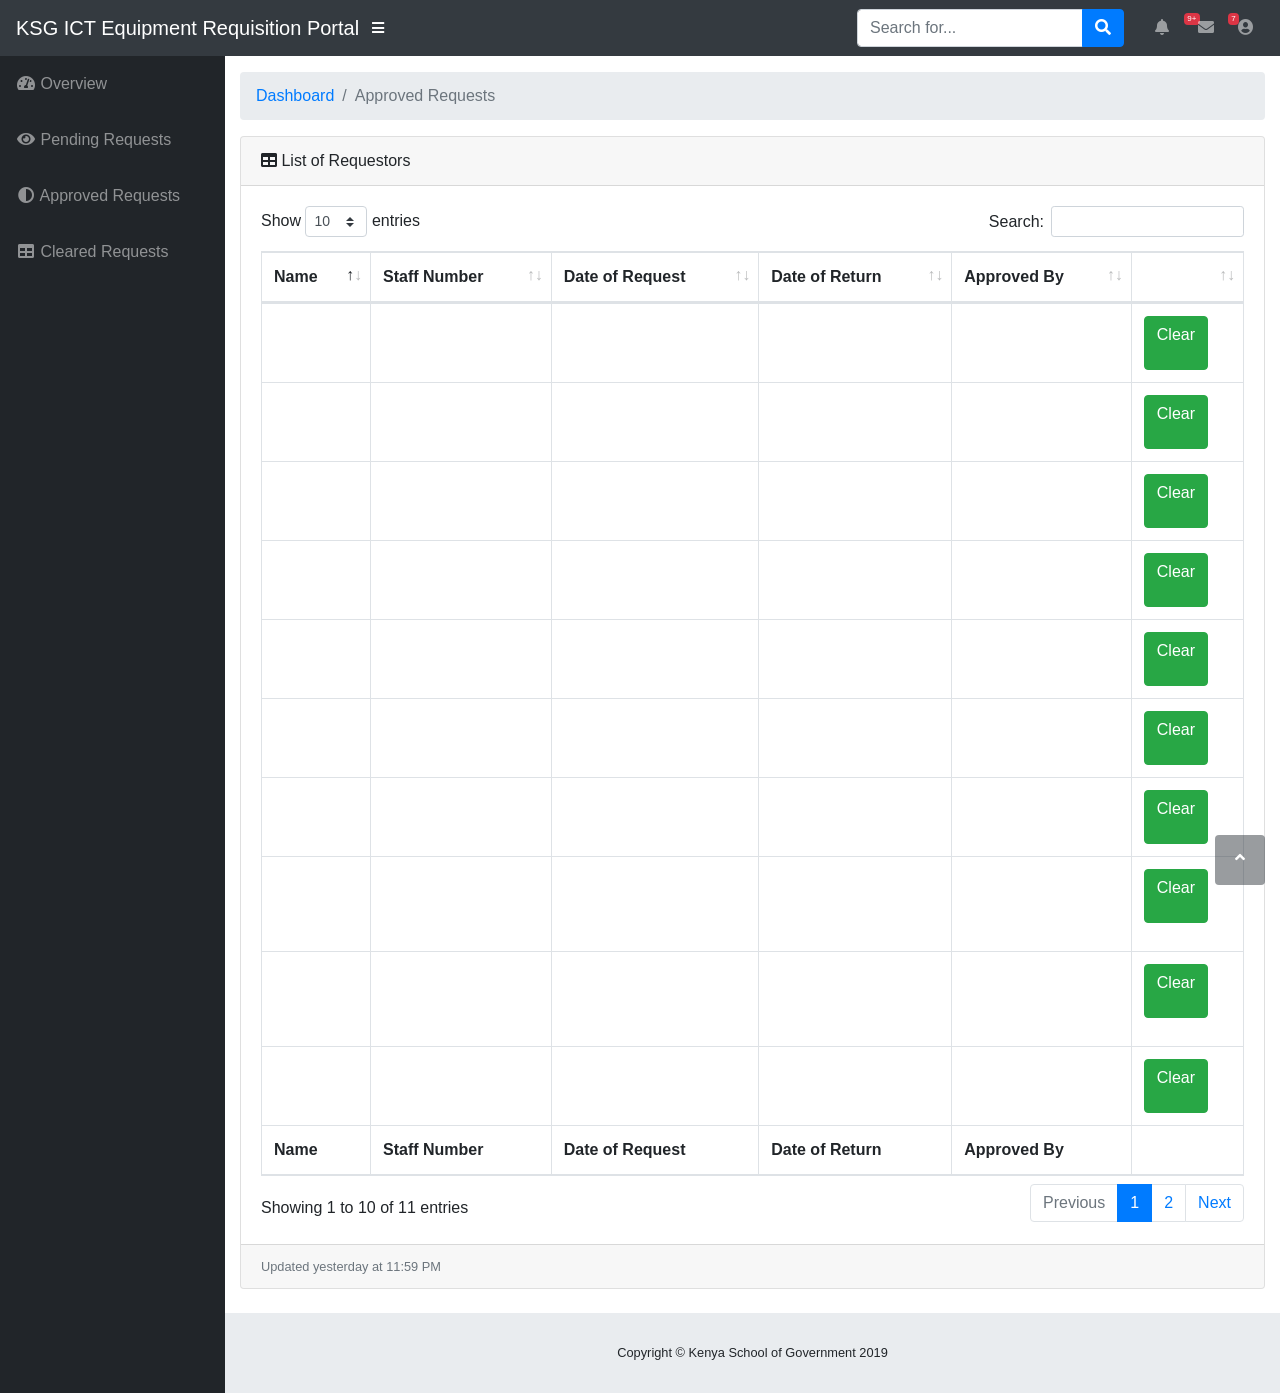
==== Super Admin/approvedRequests.html @ 623a8591 "First Commit of Super Admin" ====
<!DOCTYPE html>
<html lang="en">

<head>

  <meta charset="utf-8">
  <meta http-equiv="X-UA-Compatible" content="IE=edge">
  <meta name="viewport" content="width=device-width, initial-scale=1, shrink-to-fit=no">
  <meta name="description" content="">
  <meta name="author" content="">

  <title>Approved Requests</title>

  <!-- Custom fonts for this template-->
  <link href="vendor/fontawesome-free/css/all.min.css" rel="stylesheet" type="text/css">

  <!-- Page level plugin CSS-->
  <link href="vendor/datatables/dataTables.bootstrap4.css" rel="stylesheet">

  <!-- Custom styles for this template-->
  <link href="css/sb-admin.css" rel="stylesheet">


</head>

<body id="page-top">

  <nav class="navbar navbar-expand navbar-dark bg-dark static-top">

    <a class="navbar-brand mr-1" href="index.html">KSG ICT Equipment Requisition Portal</a>

    <button class="btn btn-link btn-sm text-white order-1 order-sm-0" id="sidebarToggle" href="#">
      <i class="fas fa-bars"></i>
    </button>

    <!-- Navbar Search -->
    <form class="d-none d-md-inline-block form-inline ml-auto mr-0 mr-md-3 my-2 my-md-0">
      <div class="input-group">
        <input type="text" class="form-control" placeholder="Search for..." aria-label="Search" aria-describedby="basic-addon2">
        <div class="input-group-append">
          <button class="btn btn-primary" type="button">
            <i class="fas fa-search"></i>
          </button>
        </div>
      </div>
    </form>

    <!-- Navbar -->
    <ul class="navbar-nav ml-auto ml-md-0">
      <li class="nav-item dropdown no-arrow mx-1">
        <a class="nav-link dropdown-toggle" href="#" id="alertsDropdown" role="button" data-toggle="dropdown" aria-haspopup="true" aria-expanded="false">
          <i class="fas fa-bell fa-fw"></i>
          <span class="badge badge-danger">9+</span>
        </a>
        <div class="dropdown-menu dropdown-menu-right" aria-labelledby="alertsDropdown">
          <a class="dropdown-item" href="#">New Notifications</a>
          <a class="dropdown-item" href="#">View Old Notifications</a>
          <!--<div class="dropdown-divider"></div>
          <a class="dropdown-item" href="#">Something else here</a>-->
        </div>
      </li>
      <li class="nav-item dropdown no-arrow mx-1">
        <a class="nav-link dropdown-toggle" href="#" id="messagesDropdown" role="button" data-toggle="dropdown" aria-haspopup="true" aria-expanded="false">
          <i class="fas fa-envelope fa-fw"></i>
          <span class="badge badge-danger">7</span>
        </a>
        <div class="dropdown-menu dropdown-menu-right" aria-labelledby="messagesDropdown">
          <a class="dropdown-item" href="#">New Messages</a>
          <a class="dropdown-item" href="#">Inbox</a>
          <!--<div class="dropdown-divider"></div>
          <a class="dropdown-item" href="#">Something else here</a>-->
        </div>
      </li>
      <li class="nav-item dropdown no-arrow">
        <a class="nav-link dropdown-toggle" href="#" id="userDropdown" role="button" data-toggle="dropdown" aria-haspopup="true" aria-expanded="false">
          <i class="fas fa-user-circle fa-fw"></i>
        </a>
        <div class="dropdown-menu dropdown-menu-right" aria-labelledby="userDropdown">
          <a class="dropdown-item" href="#">Settings</a>
          <!--<a class="dropdown-item" href="#">Activity Log</a>-->
          <div class="dropdown-divider"></div>
          <a class="dropdown-item" href="#" data-toggle="modal" data-target="#logoutModal">Logout</a>
        </div>
      </li>
    </ul>

  </nav>

  <div id="wrapper">

    <!-- Sidebar -->
    <ul class="sidebar navbar-nav">
      <li class="nav-item">
        <a class="nav-link" href="index.html">
          <i class="fas fa-fw fa-tachometer-alt"></i>
          <span>Overview</span>
        </a>
      </li>
      <li class="nav-item">
        <a class="nav-link" href="PendingRequests.html"> <!--<id="pagesDropdown" role="button" data-toggle="dropdown" aria-haspopup="true" aria-expanded="false">-->
          <i class="fas fa-fw fa-eye"></i>
          <span>Pending Requests</span>
        </a>
        <!--<div class="dropdown-menu" aria-labelledby="pagesDropdown">

          <h6 class="dropdown-header">Login Screens:</h6>
          <a class="dropdown-item" href="login.html">Login</a>
          <a class="dropdown-item" href="register.html">Register</a>
          <a class="dropdown-item" href="forgot-password.html">Forgot Password</a>-->
          <!--<div class="dropdown-divider"></div>
          <h6 class="dropdown-header">Other Pages:</h6>
          <a class="dropdown-item" href="404.html">404 Page</a>
          <a class="dropdown-item" href="blank.html">Blank Page</a>
        </div>-->
      </li>
      <li class="nav-item">
        <a class="nav-link" href="approvedRequests.html">
          <i class="fas fa-fw fa-adjust"></i>
          <span>Approved Requests</span></a>
      </li>
      <li class="nav-item">
        <a class="nav-link" href="clearedRequests.html">
          <i class="fas fa-fw fa-table"></i>
          <span>Cleared Requests</span></a>
      </li>
    </ul>

    <div id="content-wrapper">

      <div class="container-fluid">

        <!-- Breadcrumbs-->
        <ol class="breadcrumb">
          <li class="breadcrumb-item">
            <a href="#">Dashboard</a>
          </li>
          <li class="breadcrumb-item active">Approved Requests</li>
        </ol>
         
        <!-- DataTables Example -->
        <div class="card mb-4">
          <div class="card-header">
            <i class="fas fa-table"></i>
            List of Requestors</div>
          <div class="card-body">
            <div class="table-responsive">
              <table class="table table-bordered" id="dataTable" cellspacing="0">
                <thead>
                  <tr>
                    <th>Name</th>
                    <th>Staff Number</th>
                    <th>Date of Request</th>
                    <th>Date of Return</th>
                    <th>Approved By</th>
                    <th></th>
                  </tr>
                </thead>
                <tfoot>
                  <tr>
                    <th>Name</th>
                    <th>Staff Number</th>
                    <th>Date of Request</th>
                    <th>Date of Return</th>
                    <th>Approved By</th>
                    <th></th>
                  </tr>
                </tfoot>
                <tbody>
                  <tr>
                    <td></td>
                    <td></td>
                    <td></td>
                    <td></td>
                    <td></td>
                    <td>
                      <button id="myButton" type="button" class="btn btn-success submit-button" rel="popover"
                      data-content="&lt;div&gt;Approved Requests Summary:
                      <ul>
                        <li>Name:</li>
                        <li>Staff No:</li>
                        <li>Date of Request:</li>
                        <li>Date of Return:</li>
                        <li>Approved By:</li>
                        <li>Comments:</li>
                      </ul>&lt;/div&gt;">Clear
                      <a class="nav-link" href="clear.html"></a>
                      </button>
                    
                    </td>
                  </tr>
                  
                  <tr>
                    <td></td>
                    <td></td>
                    <td></td>
                    <td></td>
                    <td></td>
                    <td>
                      <button id="myButton" type="button" class="btn btn-success submit-button" rel="popover" 
                      data-content="&lt;div&gt;Approved Requests Summary:
                      <ul>
                        <li>Name:</li>
                        <li>Staff No:</li>
                        <li>Date of Request:</li>
                        <li>Date of Return:</li>
                        <li>Approved By:</li>
                        <li>Comments:</li>
                      </ul>&lt;/div&gt;">Clear
                      <a class="nav-link" href="clear.html"></a>
                      </button>
                          
                        
                        
                    </td>
                  </tr>
                  <tr>
                    <td></td>
                    <td></td>
                    <td></td>
                    <td></td>
                    <td></td>
                    <td>
                      <button id="myButton" type="button" class="btn btn-success submit-button" rel="popover" 
                      data-content="&lt;div&gt;Approved Requests Summary:
                      <ul>
                        <li>Name:</li>
                        <li>Staff No:</li>
                        <li>Date of Request:</li>
                        <li>Date of Return:</li>
                        <li>Approved By:</li>
                        <li>Comments:</li>
                      </ul>&lt;/div&gt;">Clear
                      <a class="nav-link" href="clear.html"></a>
                      </button>
                    </td>
                  </tr>
                  
                  <tr>
                    <td></td>
                    <td></td>
                    <td></td>
                    <td></td>
                    <td></td>
                    <td>
                      <button id="myButton" type="button" class="btn btn-success submit-button" rel="popover" 
                      data-content="&lt;div&gt;Approved Requests Summary:
                      <ul>
                        <li>Name:</li>
                        <li>Staff No:</li>
                        <li>Date of Request:</li>
                        <li>Date of Return:</li>
                        <li>Approved By:</li>
                        <li>Comments:</li>
                      </ul>&lt;/div&gt;">Clear
                      <a class="nav-link" href="clear.html"></a>
                      </button>
                    </td>
                  </tr>
                  <tr>
                    <td></td>
                    <td></td>
                    <td></td>
                    <td></td>
                    <td></td>
                    <td>
                      <button id="myButton" type="button" class="btn btn-success submit-button" rel="popover" 
                      data-content="&lt;div&gt;Approved Requests Summary:
                      <ul>
                        <li>Name:</li>
                        <li>Staff No:</li>
                        <li>Date of Request:</li>
                        <li>Date of Return:</li>
                        <li>Approved By:</li>
                        <li>Comments:</li>
                      </ul>&lt;/div&gt;">Clear
                      <a class="nav-link" href="clear.html"></a>
                      </button>
                    </td>
                  </tr>
                  <tr>
                    <td></td>
                    <td></td>
                    <td></td>
                    <td></td>
                    <td></td>
                    <td>
                      <button id="myButton" type="button" class="btn btn-success submit-button" rel="popover" 
                      data-content="&lt;div&gt;Approved Requests Summary:
                      <ul>
                        <li>Name:</li>
                        <li>Staff No:</li>
                        <li>Date of Request:</li>
                        <li>Date of Return:</li>
                        <li>Approved By:</li>
                        <li>Comments:</li>
                      </ul>&lt;/div&gt;">Clear
                      <a class="nav-link" href="clear.html"></a>
                      </button>
                    </td>
                  </tr>
                  <tr>
                    <td></td>
                    <td></td>
                    <td></td>
                    <td></td>
                    <td></td>
                    <td>
                      <button id="myButton" type="button" class="btn btn-success submit-button" rel="popover" 
                      data-content="&lt;div&gt;Approved Requests Summary:
                      <ul>
                        <li>Name:</li>
                        <li>Staff No:</li>
                        <li>Date of Request:</li>
                        <li>Date of Return:</li>
                        <li>Approved By:</li>
                        <li>Comments:</li>
                      </ul>&lt;/div&gt;">Clear
                      <a class="nav-link" href="clear.html"></a>
                      </button>
                    </td>
                  </tr>
                  <tr>
                    <td></td>
                    <td></td>
                    <td></td>
                    <td></td>
                    <td></td>
                    <td>
                      <button id="myButton" type="button" class="btn btn-success submit-button" rel="popover" 
                      data-content="&lt;div&gt;Approved Requests Summary:
                      <ul>
                        <li>Name:</li>
                        <li>Staff No:</li>
                        <li>Date of Request:</li>
                        <li>Date of Return:</li>
                        <li>Approved By:</li>
                        <li>Comments:</li>
                      </ul>&lt;/div&gt;">Clear
                      <a class="nav-link" href="clear.html">
                      </button>
                    </td>
                  </tr>
                  <tr>
                    <td></td>
                    <td></td>
                    <td></td>
                    <td></td>
                    <td></td>
                    <td>
                      <button id="myButton" type="button" class="btn btn-success submit-button" rel="popover" 
                      data-content="&lt;div&gt;Approved Requests Summary:
                      <ul>
                        <li>Name:</li>
                        <li>Staff No:</li>
                        <li>Date of Request:</li>
                        <li>Date of Return:</li>
                        <li>Approved By:</li>
                        <li>Comments:</li>
                      </ul>&lt;/div&gt;">Clear
                      <a class="nav-link" href="clear.html">
                      </button>
                    </td>
                  </tr>
                  <tr>
                    <td></td>
                    <td></td>
                    <td></td>
                    <td></td>
                    <td></td>
                    <td>
                      <button id="myButton" type="button" class="btn btn-success submit-button" rel="popover" 
                      data-content="&lt;div&gt;Approved Requests Summary:
                      <ul>
                        <li>Name:</li>
                        <li>Staff No:</li>
                        <li>Date of Request:</li>
                        <li>Date of Return:</li>
                        <li>Approved By:</li>
                        <li>Comments:</li>
                      </ul>&lt;/div&gt;">Clear
                      <a class="nav-link" href="clear.html"></a>
                      </button>
                    </td>
                  </tr>
                  <tr>
                    <td></td>
                    <td></td>
                    <td></td>
                    <td></td>
                    <td></td>
                    <td>
                      <button id="myButton" type="button" class="btn btn-success submit-button" rel="popover" 
                      data-content="&lt;div&gt;Approved Requests Summary:
                      <ul>
                        <li>Name:</li>
                        <li>Staff No:</li>
                        <li>Date of Request:</li>
                        <li>Date of Return:</li>
                        <li>Approved By:</li>
                        <li>Comments:</li>
                      </ul>&lt;/div&gt;">Clear
                      <a class="nav-link" href="clear.html"></a>
                      </button>
                    </td>
                  </tr>
                  
                </tbody>
              </table>
            </div>
          </div>
          <div class="card-footer small text-muted">Updated yesterday at 11:59 PM</div>
        </div>

      </div>

        <!--<p class="small text-center text-muted my-5">
          <em>More table examples coming soon...</em>
        </p>-->

      </div>
      
        </div>
      <!-- /.container-fluid -->

      <!-- Sticky Footer -->
      <footer class="sticky-footer">
        <div class="container my-auto">
          <div class="copyright text-center my-auto">
            <span>Copyright © Kenya School of Government 2019</span>
          </div>
        </div>
      </footer>

    </div>
    <!-- /.content-wrapper -->

  </div>
  <!-- /#wrapper -->

  <!-- Scroll to Top Button-->
  <a class="scroll-to-top rounded" href="#page-top">
    <i class="fas fa-angle-up"></i>
  </a>

  <!-- Logout Modal-->
  <div class="modal fade" id="logoutModal" tabindex="-1" role="dialog" aria-labelledby="exampleModalLabel" aria-hidden="true">
    <div class="modal-dialog" role="document">
      <div class="modal-content">
        <div class="modal-header">
          <h5 class="modal-title" id="exampleModalLabel">Ready to Leave?</h5>
          <button class="close" type="button" data-dismiss="modal" aria-label="Close">
            <span aria-hidden="true">×</span>
          </button>
        </div>
        <div class="modal-body">Select "Logout" below if you are ready to end your current session.</div>
        <div class="modal-footer">
          <button class="btn btn-secondary" type="button" data-dismiss="modal">Cancel</button>
          <a class="btn btn-primary" href="login.html">Logout</a>
        </div>
      </div>
    </div>
  </div>

  <!-- Bootstrap core JavaScript-->
  <script src="vendor/jquery/jquery.min.js"></script>
  <script src="vendor/bootstrap/js/bootstrap.bundle.min.js"></script>

  <!-- Core plugin JavaScript-->
  <script src="vendor/jquery-easing/jquery.easing.min.js"></script>

  <!-- Page level plugin JavaScript-->
  <script src="vendor/datatables/jquery.dataTables.js"></script>
  <script src="vendor/datatables/dataTables.bootstrap4.js"></script>

  <!-- Custom scripts for all pages-->
  <script src="js/sb-admin.min.js"></script>

  <!-- Demo scripts for this page-->
  <script src="js/demo/datatables-demo.js"></script>

  <script type="text/javascript">
      $('[rel="popover"]').popover({
	      trigger: 'hover',
        container: 'body',
        html: true,
        content: function () {
            var clone = $($(this).data('popover-content')).clone(true).removeClass('hide');
            return clone;
        }
    }).click(function(e) {
        e.preventDefault();
    });
    </script>

<script type="text/javascript">
  document.getElementById("myButton").onclick = function () {
      location.href = "clear.html";
  };
</script>

</body>

</html>
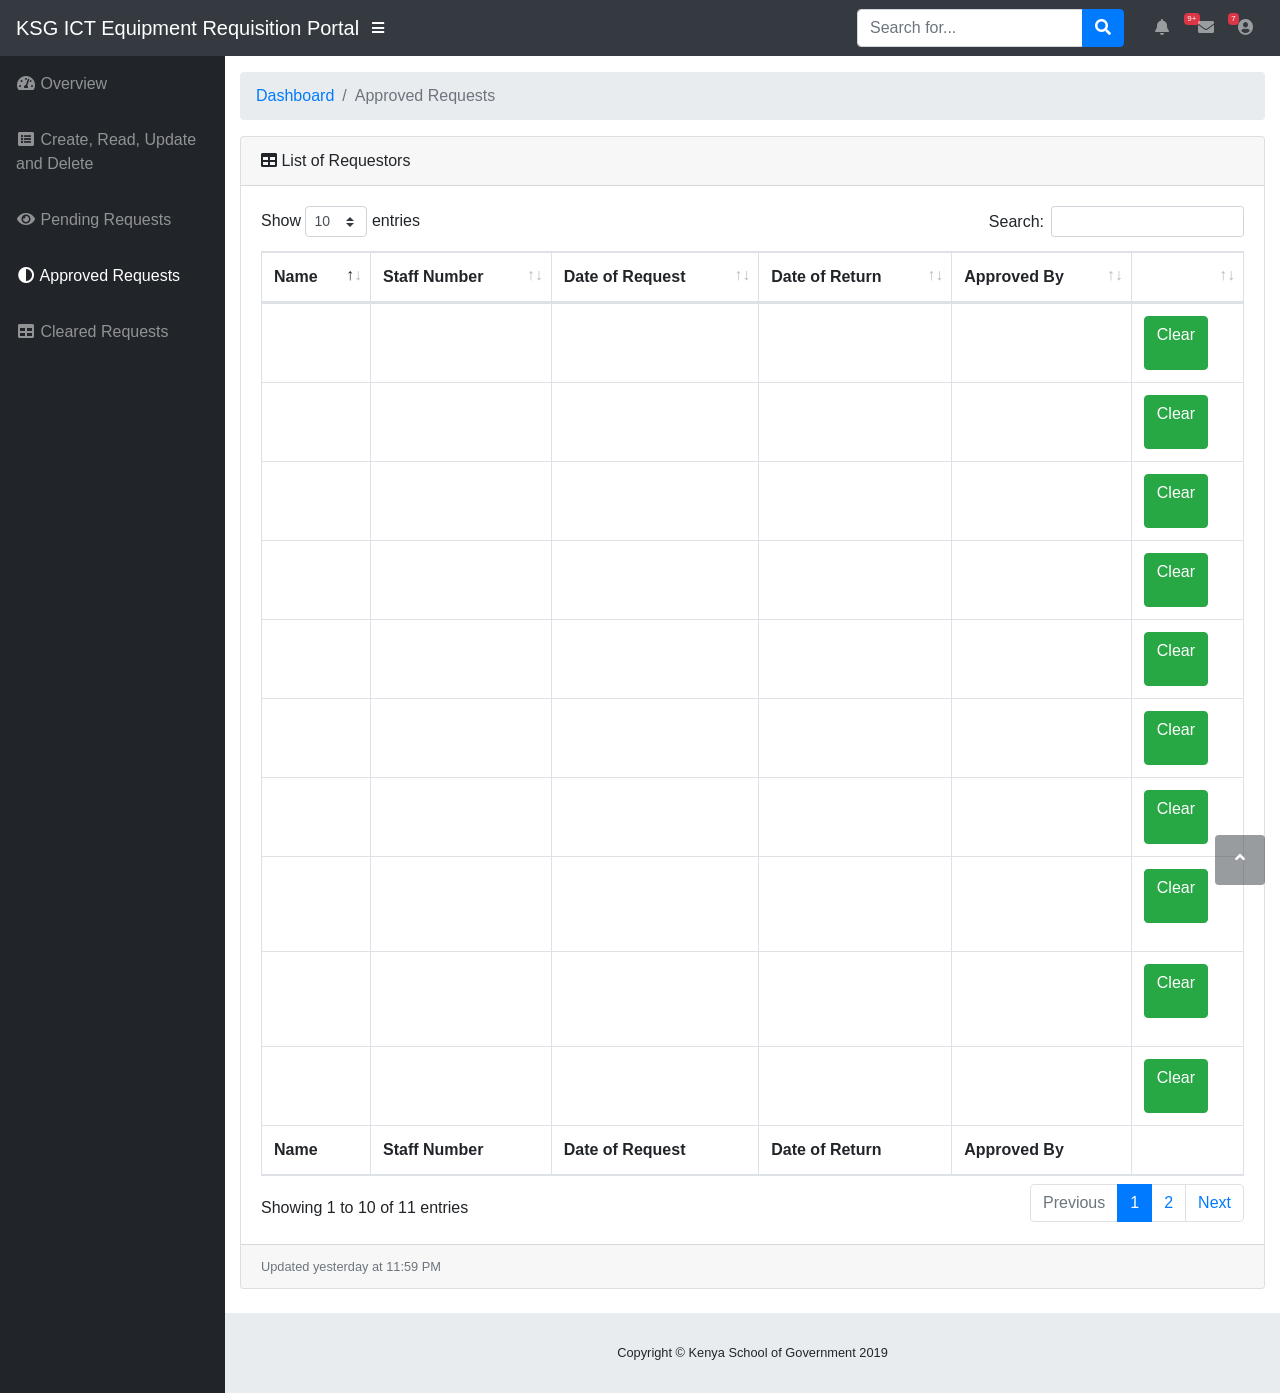
==== commit e566c1bb: "Changed the other files linked to admin" ====
--- a/Super Admin/approvedRequests.html
+++ b/Super Admin/approvedRequests.html
@@ -97,6 +97,11 @@
         </a>
       </li>
       <li class="nav-item">
+        <a class="nav-link" href="Crud.html"> <!--<id="pagesDropdown" role="button" data-toggle="dropdown" aria-haspopup="true" aria-expanded="false">-->
+          <i class="fas fa-fw fa-list-alt"></i>
+          <span>Create, Read, Update and Delete</span>
+        </a>
+      <li class="nav-item">
         <a class="nav-link" href="PendingRequests.html"> <!--<id="pagesDropdown" role="button" data-toggle="dropdown" aria-haspopup="true" aria-expanded="false">-->
           <i class="fas fa-fw fa-eye"></i>
           <span>Pending Requests</span>
@@ -113,7 +118,7 @@
           <a class="dropdown-item" href="blank.html">Blank Page</a>
         </div>-->
       </li>
-      <li class="nav-item">
+      <li class="nav-item active">
         <a class="nav-link" href="approvedRequests.html">
           <i class="fas fa-fw fa-adjust"></i>
           <span>Approved Requests</span></a>
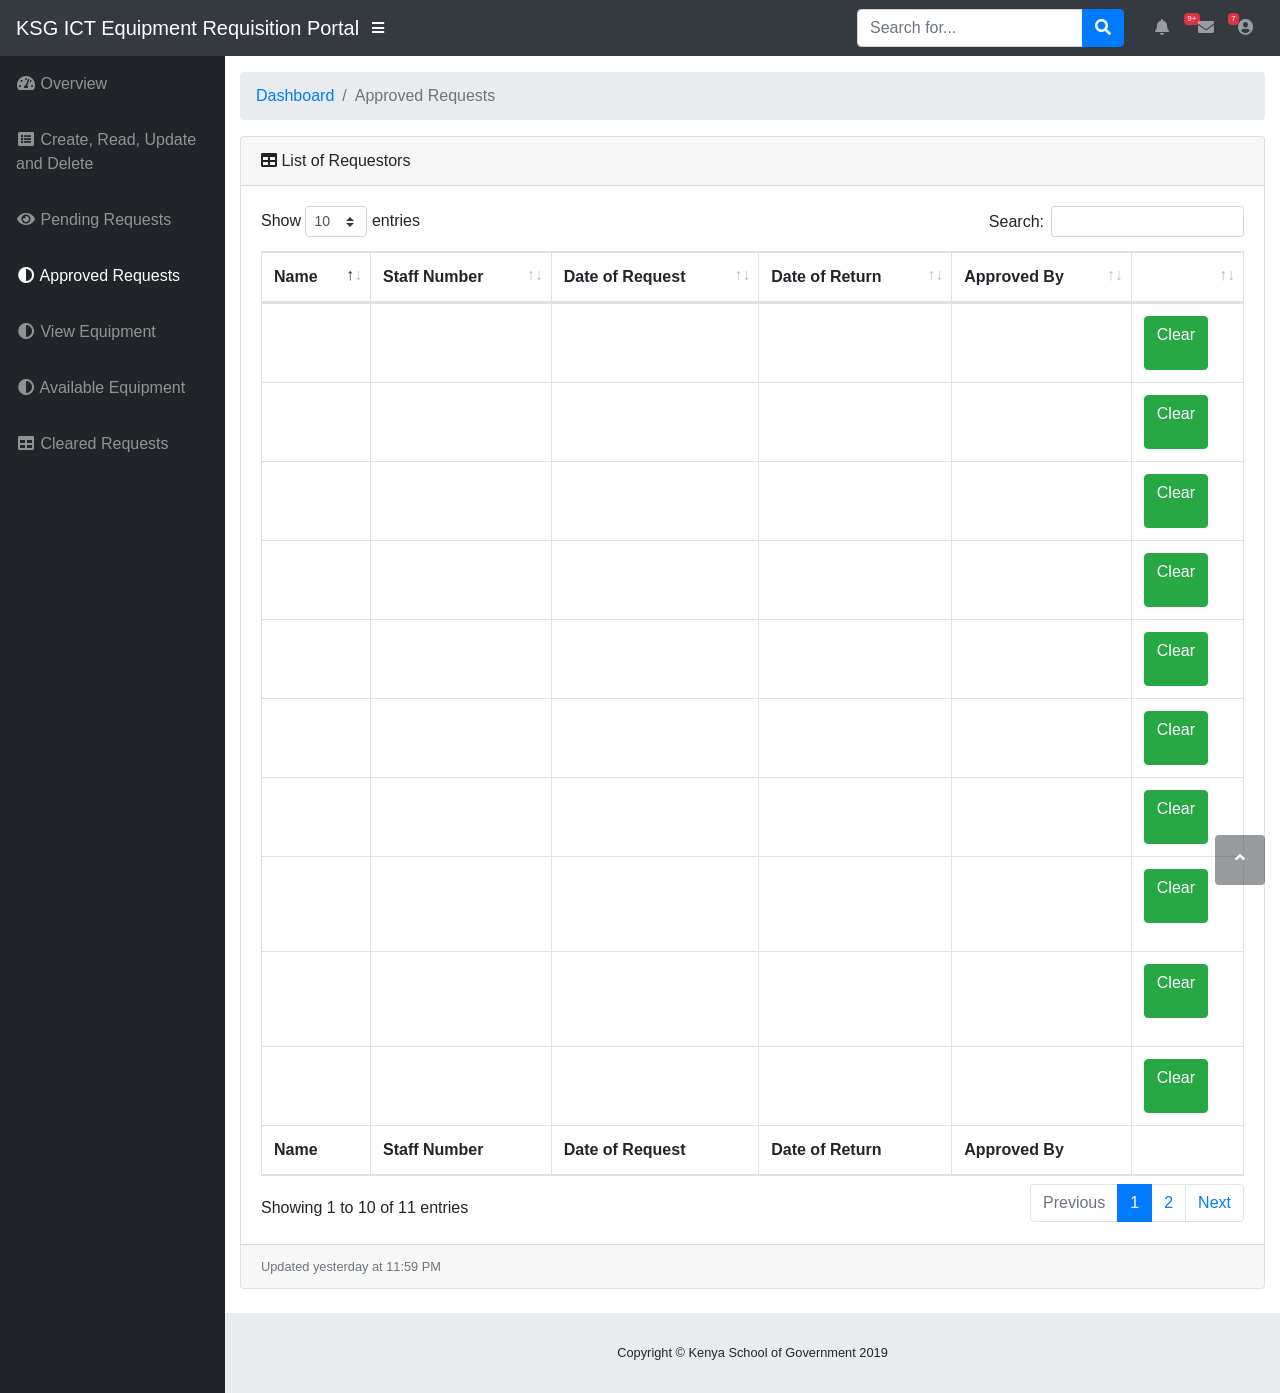
==== commit 9d42d4de: "Replaced old files with edited ones" ====
--- a/Super Admin/approvedRequests.html
+++ b/Super Admin/approvedRequests.html
@@ -122,6 +122,16 @@
         <a class="nav-link" href="approvedRequests.html">
           <i class="fas fa-fw fa-adjust"></i>
           <span>Approved Requests</span></a>
+      </li>
+      <li class="nav-item">
+        <a class="nav-link" href="view-equipment.html">
+          <i class="fas fa-fw fa-adjust"></i>
+          <span>View Equipment</span></a>
+      </li>
+      <li class="nav-item">
+        <a class="nav-link" href="available-equipment.html">
+          <i class="fas fa-fw fa-adjust"></i>
+          <span>Available Equipment</span></a>
       </li>
       <li class="nav-item">
         <a class="nav-link" href="clearedRequests.html">
